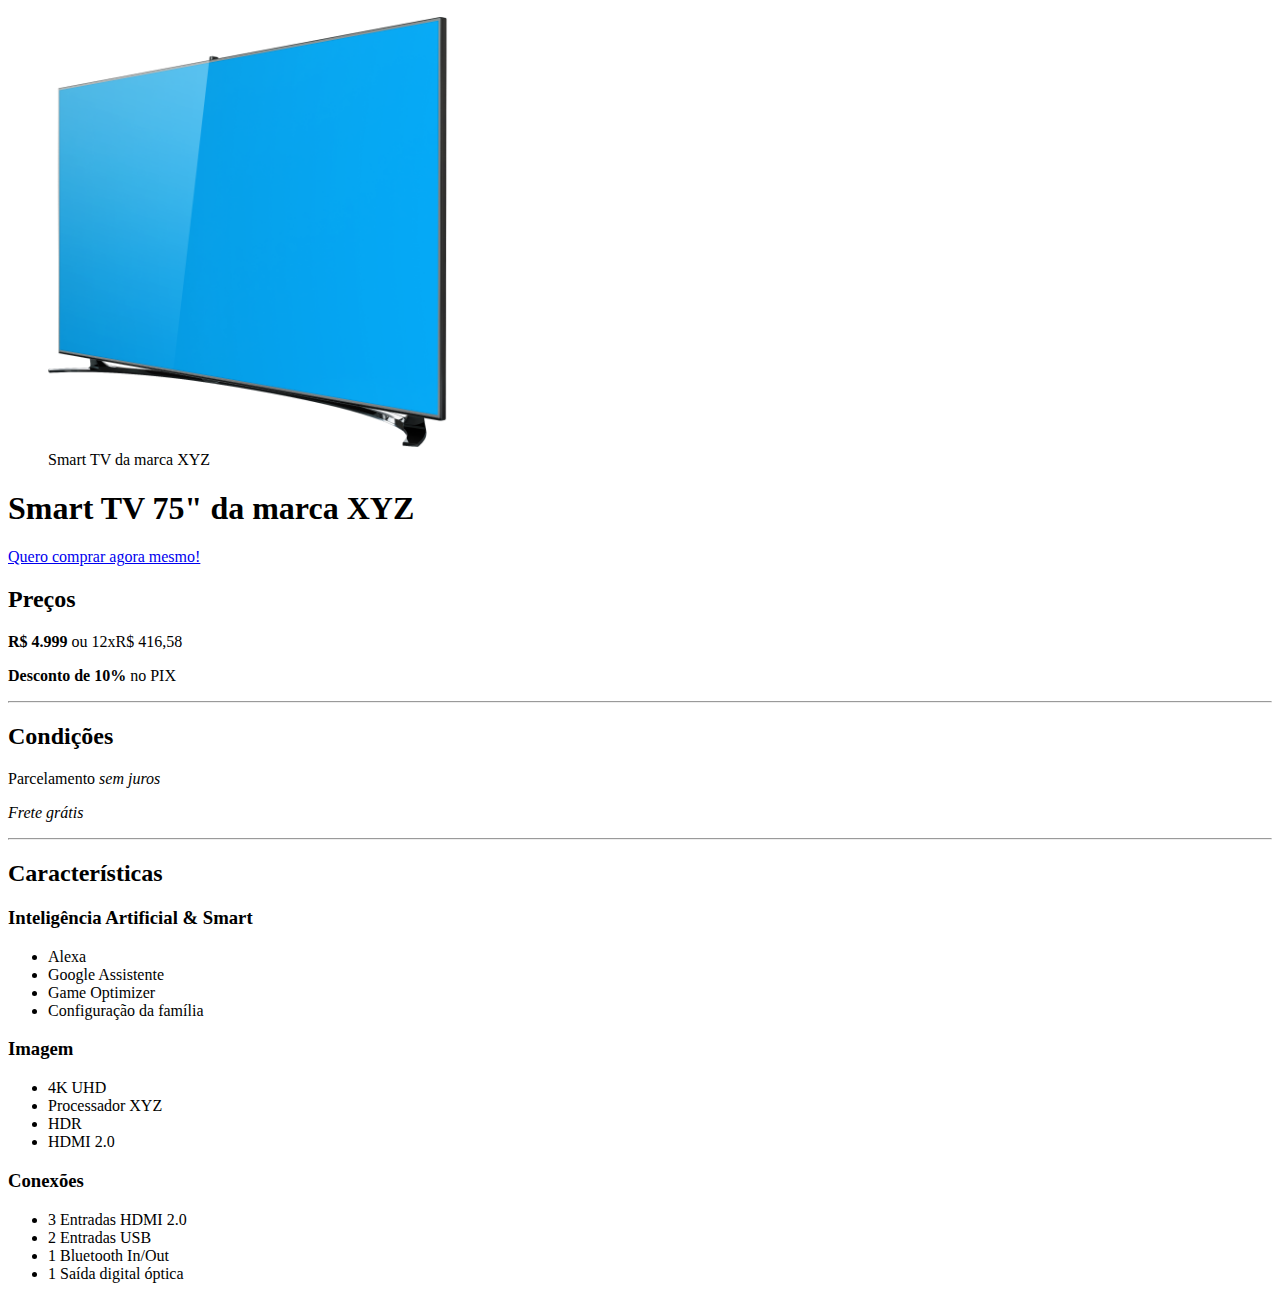
==== desafio01/Do zero/desafio01.html @ ce002e35 "Initial commit" ====
<!DOCTYPE html>
<html lang="pt-br">
<head>
    <meta charset="UTF-8">
    <meta name="viewport" content="width=device-width, initial-scale=1.0">
    <title>Anúncio Smart TV</title>
</head>
<body>
    <figure>
        <img src="../Do zero/imagem-smart-tv.png" alt="Smart TV" width="400px">
        <figcaption>
            Smart TV da marca XYZ
        </figcaption>
    </figure>
    
    <h1>Smart TV 75" da marca XYZ</h1>
    <a href="#">Quero comprar agora mesmo!</a>
    <h2>Preços</h2>
    <p><strong>R$ 4.999</strong> ou 12xR$ 416,58</p>
    <p><b>Desconto de 10%</b> no PIX</p>

    <hr>

    <h2>Condições</h2>
    <p>Parcelamento <i>sem juros</i></p>
    <p><em>Frete grátis</em></p>

    <hr>

    <h2>Características</h2>
    <h3>Inteligência Artificial & Smart</h3>
    <ul>
        <li>Alexa</li>
        <li>Google Assistente</li>
        <li>Game Optimizer</li>
        <li>Configuração da família</li>
    </ul>

    <h3>Imagem</h3>
    <ul>
        <li>4K UHD</li>
        <li>Processador XYZ</li>
        <li>HDR</li>
        <li>HDMI 2.0</li>
        
    </ul>

    <h3>Conexões</h3>
    <ul>
        <li>3 Entradas HDMI 2.0</li>
        <li>2 Entradas USB</li>
        <li>1 Bluetooth In/Out</li>
        <li>1 Saída digital óptica</li>
        
    </ul>

    
</body>
</html>
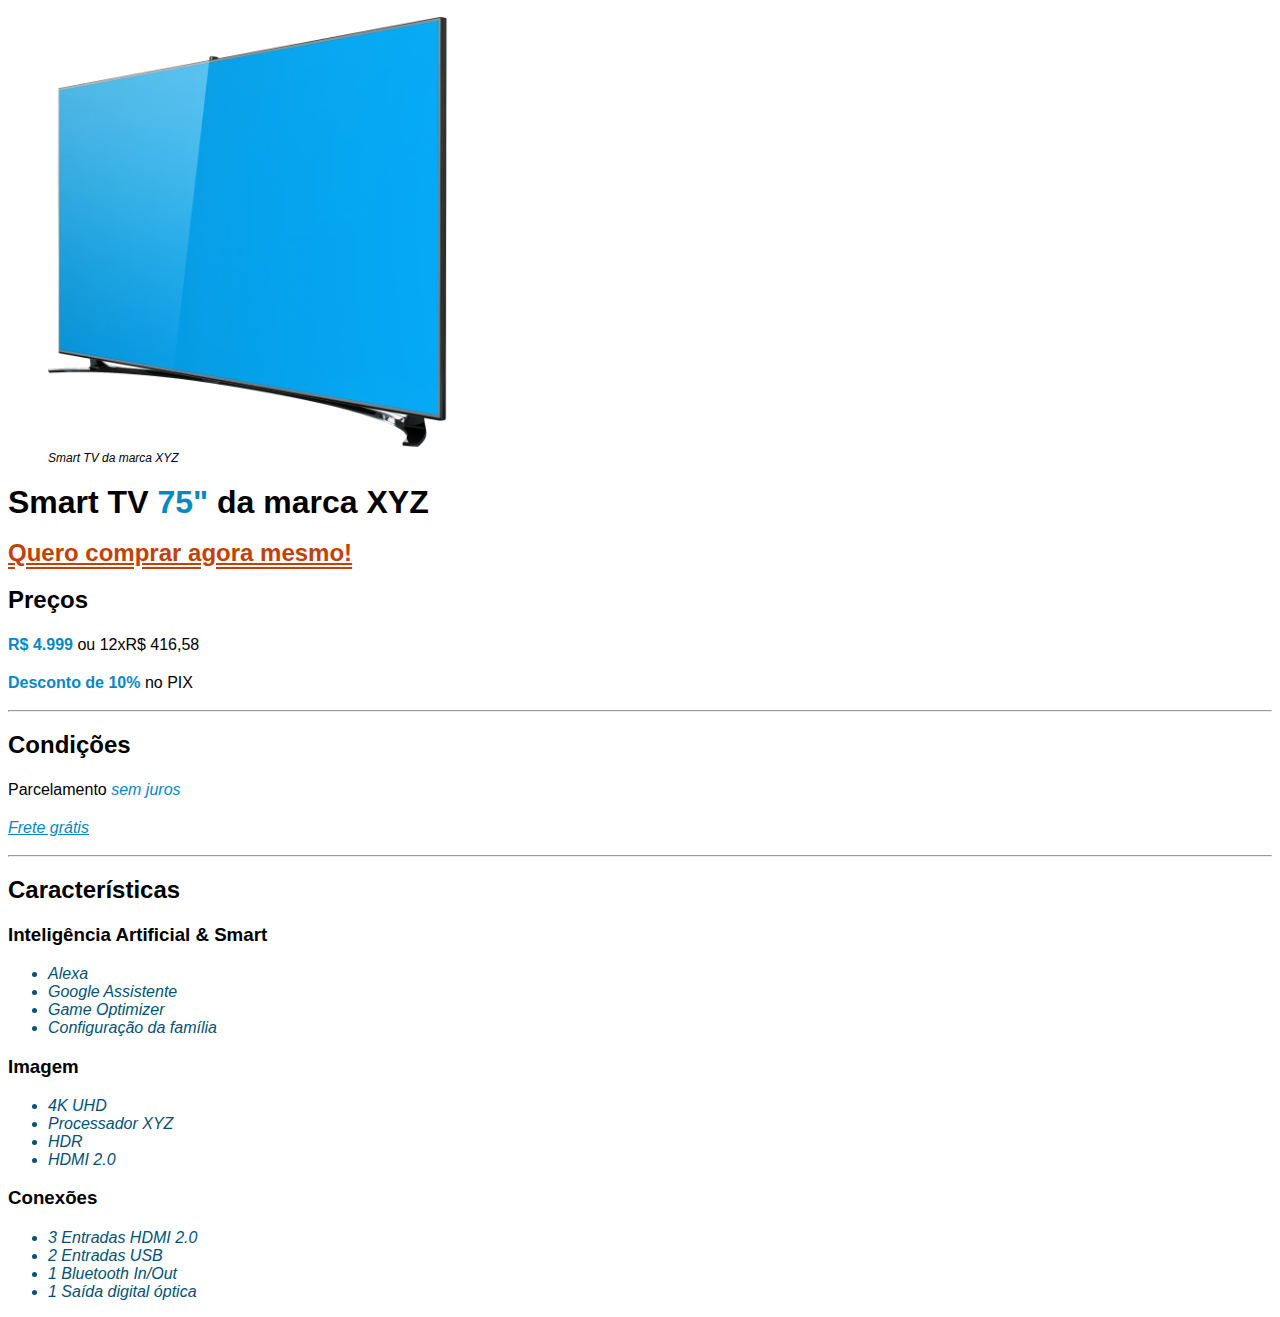
==== commit 621d582c: "Css feito no desafio 01" ====
--- a/desafio01/Do zero/desafio01.html
+++ b/desafio01/Do zero/desafio01.html
@@ -4,6 +4,7 @@
     <meta charset="UTF-8">
     <meta name="viewport" content="width=device-width, initial-scale=1.0">
     <title>Anúncio Smart TV</title>
+    <link rel="stylesheet" href="desafio01.css">
 </head>
 <body>
     <figure>
@@ -13,17 +14,18 @@
         </figcaption>
     </figure>
     
-    <h1>Smart TV 75" da marca XYZ</h1>
+    <h1>Smart TV <span class="realce-valor">75"</span> da marca XYZ</h1>
     <a href="#">Quero comprar agora mesmo!</a>
     <h2>Preços</h2>
-    <p><strong>R$ 4.999</strong> ou 12xR$ 416,58</p>
-    <p><b>Desconto de 10%</b> no PIX</p>
+    <p><strong class="realce-preco01">R$ 4.999</strong> ou 12xR$ 416,58</p>
+    <p><span class="realce-p">Desconto de 10%</span> no PIX</p>
 
     <hr>
 
     <h2>Condições</h2>
-    <p>Parcelamento <i>sem juros</i></p>
-    <p><em>Frete grátis</em></p>
+
+    <p>Parcelamento <span class="realce-italico">sem juros</span></p>
+    <p><em class="realce-underline">Frete grátis</em></p>
 
     <hr>
 
--- a/desafio01/Do zero/desafio01.css
+++ b/desafio01/Do zero/desafio01.css
@@ -0,0 +1,69 @@
+h1,figcaption,a,h2,p,h3,li{
+    font-family: 'Montserrat',sans-serif;
+}
+
+h1 {
+    font-family: 45px;
+    line-height: 1;
+}
+
+h2 {
+    font-family: 32px;
+    line-height: 1.1;
+}
+
+h3 {
+    font-family: 24px;
+    line-height: 1.2;
+}
+
+p {
+    font-family: 18px;
+    line-height: 1.4;
+}
+
+figcaption{
+    font-size: 12px;
+    font-style: italic;
+}
+
+a {
+    color: #c44105;
+    font-size: 24px;
+    font-weight: bold;
+    text-decoration: double;
+    text-decoration-line: underline;
+}
+
+li{
+    color:#035276;
+    font-style: italic;
+}
+
+.realce-valor{
+    color: #0588c4;
+}
+
+.realce-preco01{
+    color: #0588c4;
+
+}
+
+.realce-p{
+    color: #0588c4;
+    font-weight: 700;
+}
+
+.realce-italico{
+    color:#0588c4;
+    font-style: italic;
+
+}
+
+.realce-underline{
+    color: #0588c4;
+    text-decoration: underline;
+}
+
+
+
